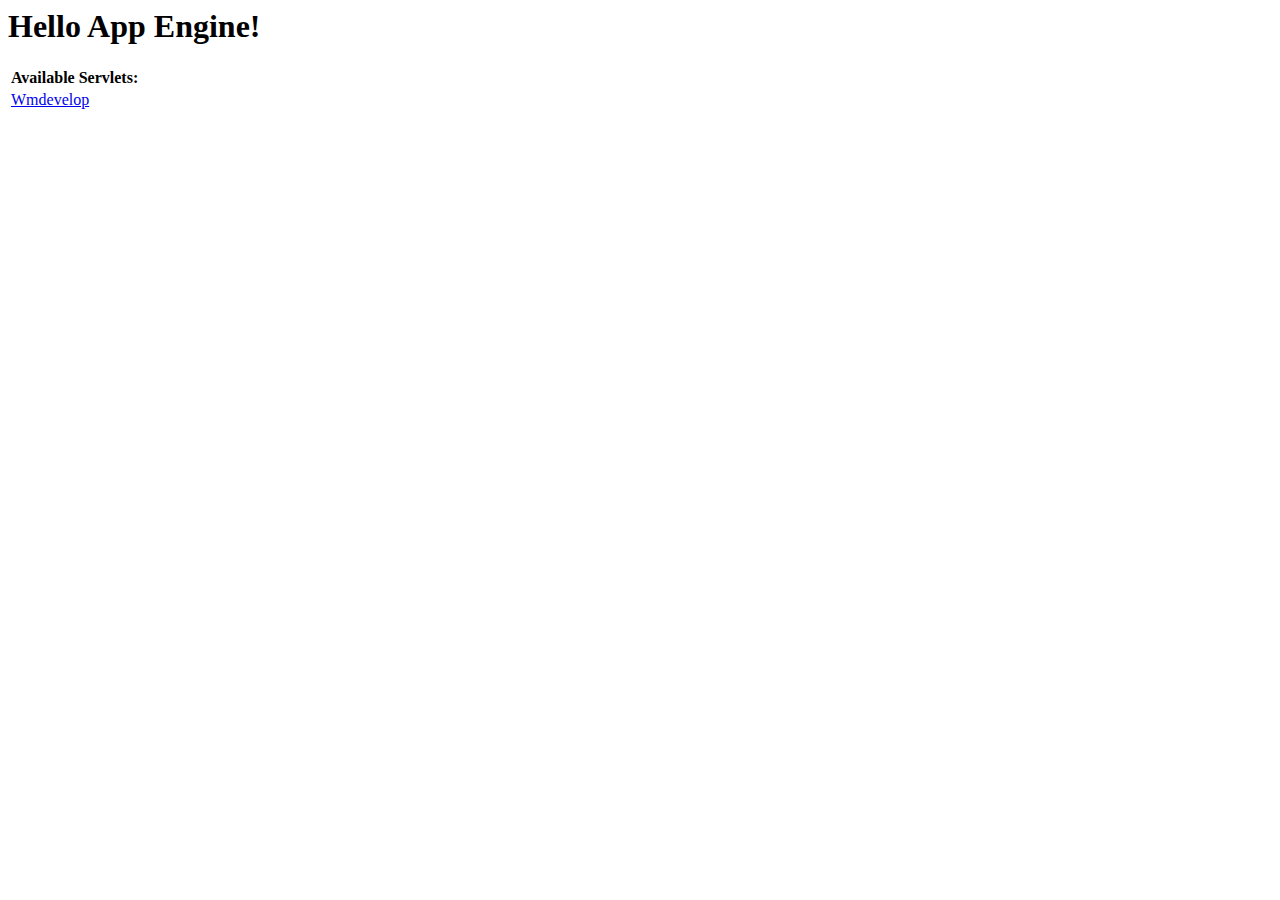
==== war/index.html @ 5c2f7ef8 "初回コミット" ====
<!DOCTYPE HTML PUBLIC "-//W3C//DTD HTML 4.01 Transitional//EN">
<!-- The HTML 4.01 Transitional DOCTYPE declaration-->
<!-- above set at the top of the file will set     -->
<!-- the browser's rendering engine into           -->
<!-- "Quirks Mode". Replacing this declaration     -->
<!-- with a "Standards Mode" doctype is supported, -->
<!-- but may lead to some differences in layout.   -->

<html>
  <head>
    <meta http-equiv="content-type" content="text/html; charset=UTF-8">
    <title>Hello App Engine</title>
  </head>

  <body>
    <h1>Hello App Engine!</h1>
	
    <table>
      <tr>
        <td colspan="2" style="font-weight:bold;">Available Servlets:</td>        
      </tr>
      <tr>
        <td><a href="wmdevelop">Wmdevelop</a></td>
      </tr>
    </table>
  </body>
</html>
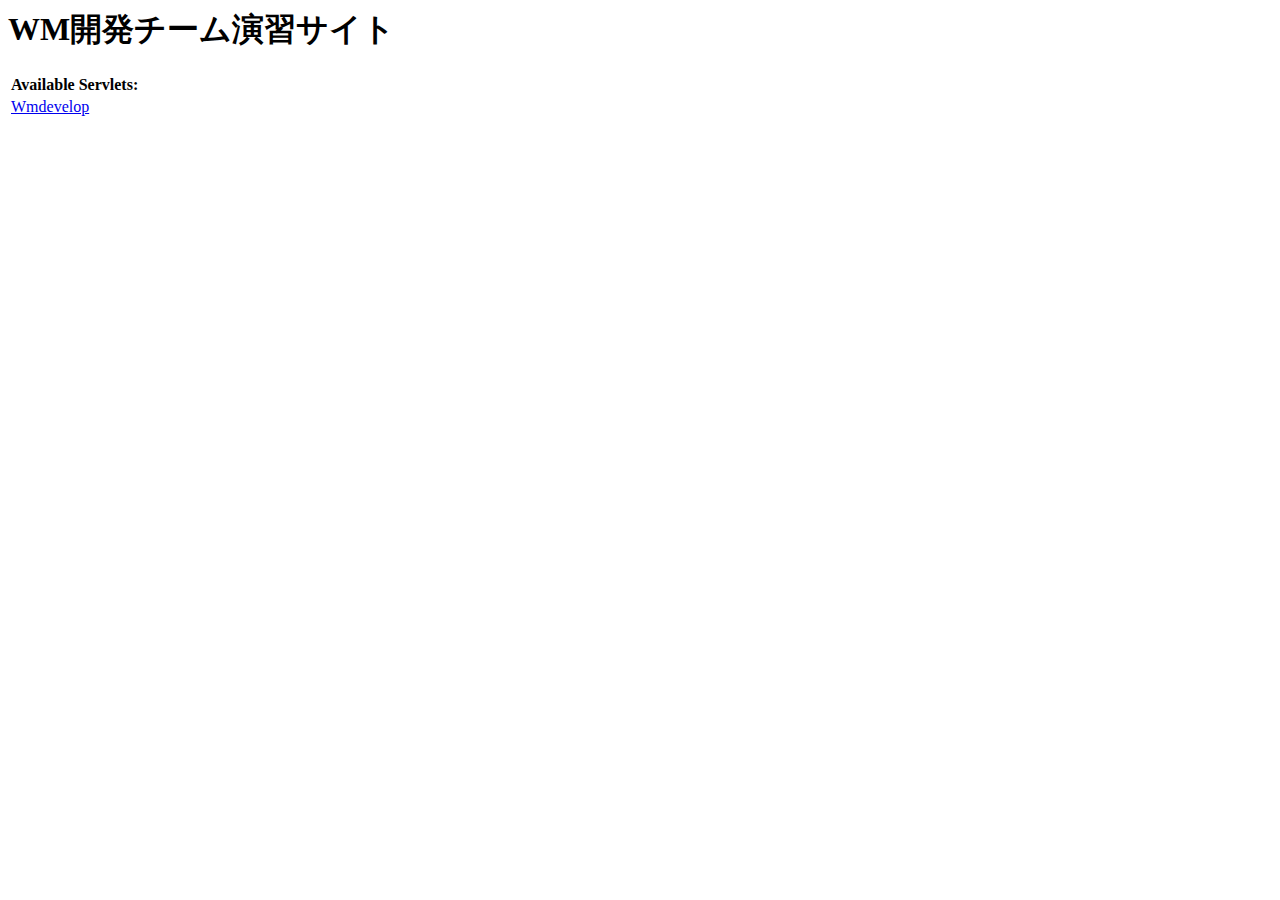
==== commit 691f144d: "test" ====
--- a/war/index.html
+++ b/war/index.html
@@ -9,15 +9,15 @@
 <html>
   <head>
     <meta http-equiv="content-type" content="text/html; charset=UTF-8">
-    <title>Hello App Engine</title>
+    <title>WM開発チーム演習サイト</title>
   </head>
 
   <body>
-    <h1>Hello App Engine!</h1>
-	
+    <h1>WM開発チーム演習サイト</h1>
+
     <table>
       <tr>
-        <td colspan="2" style="font-weight:bold;">Available Servlets:</td>        
+        <td colspan="2" style="font-weight:bold;">Available Servlets:</td>
       </tr>
       <tr>
         <td><a href="wmdevelop">Wmdevelop</a></td>
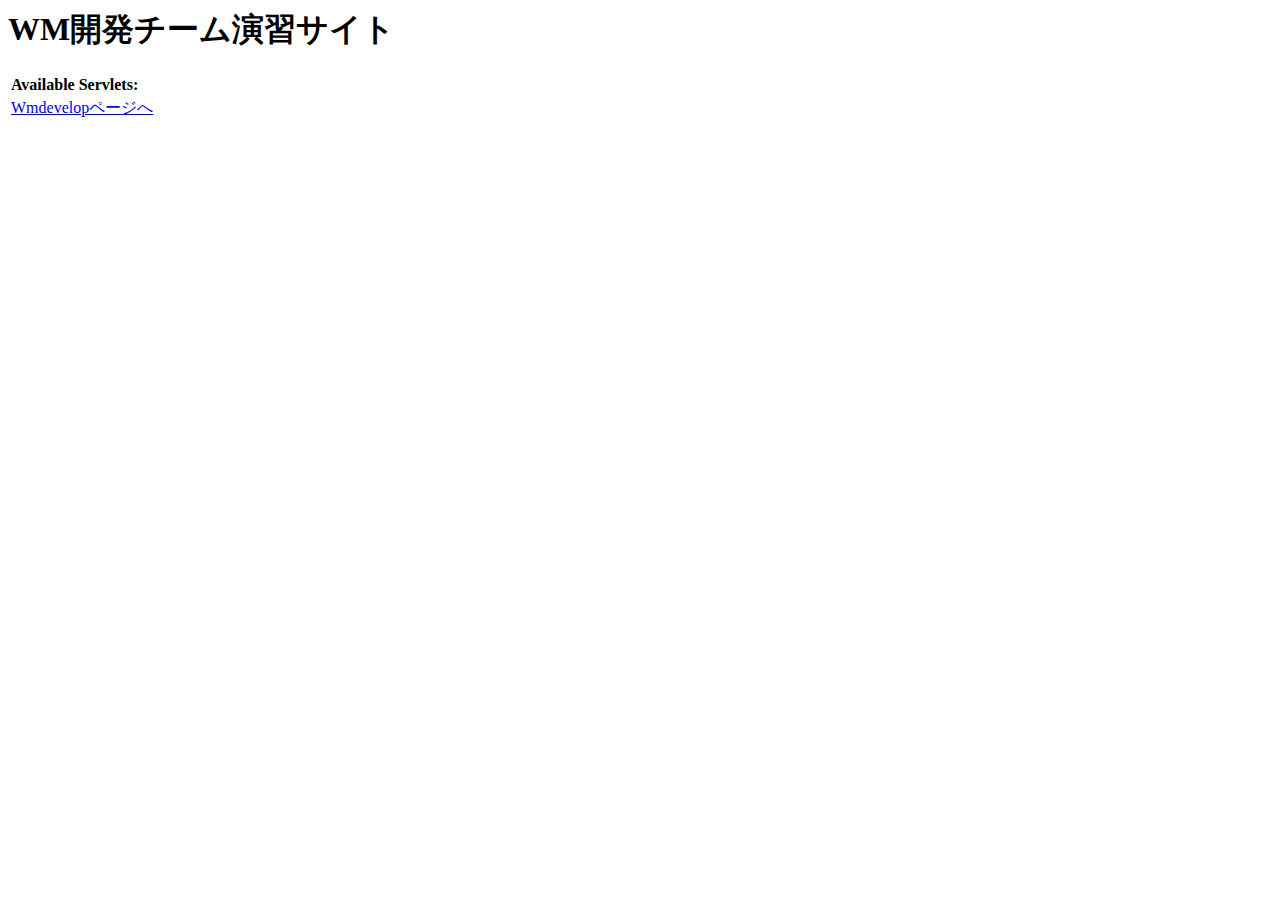
==== commit 70151fb7: "indexページのリンク文言変更" ====
--- a/war/index.html
+++ b/war/index.html
@@ -20,7 +20,7 @@
         <td colspan="2" style="font-weight:bold;">Available Servlets:</td>
       </tr>
       <tr>
-        <td><a href="wmdevelop">Wmdevelop</a></td>
+        <td><a href="wmdevelop">Wmdevelopページへ</a></td>
       </tr>
     </table>
   </body>
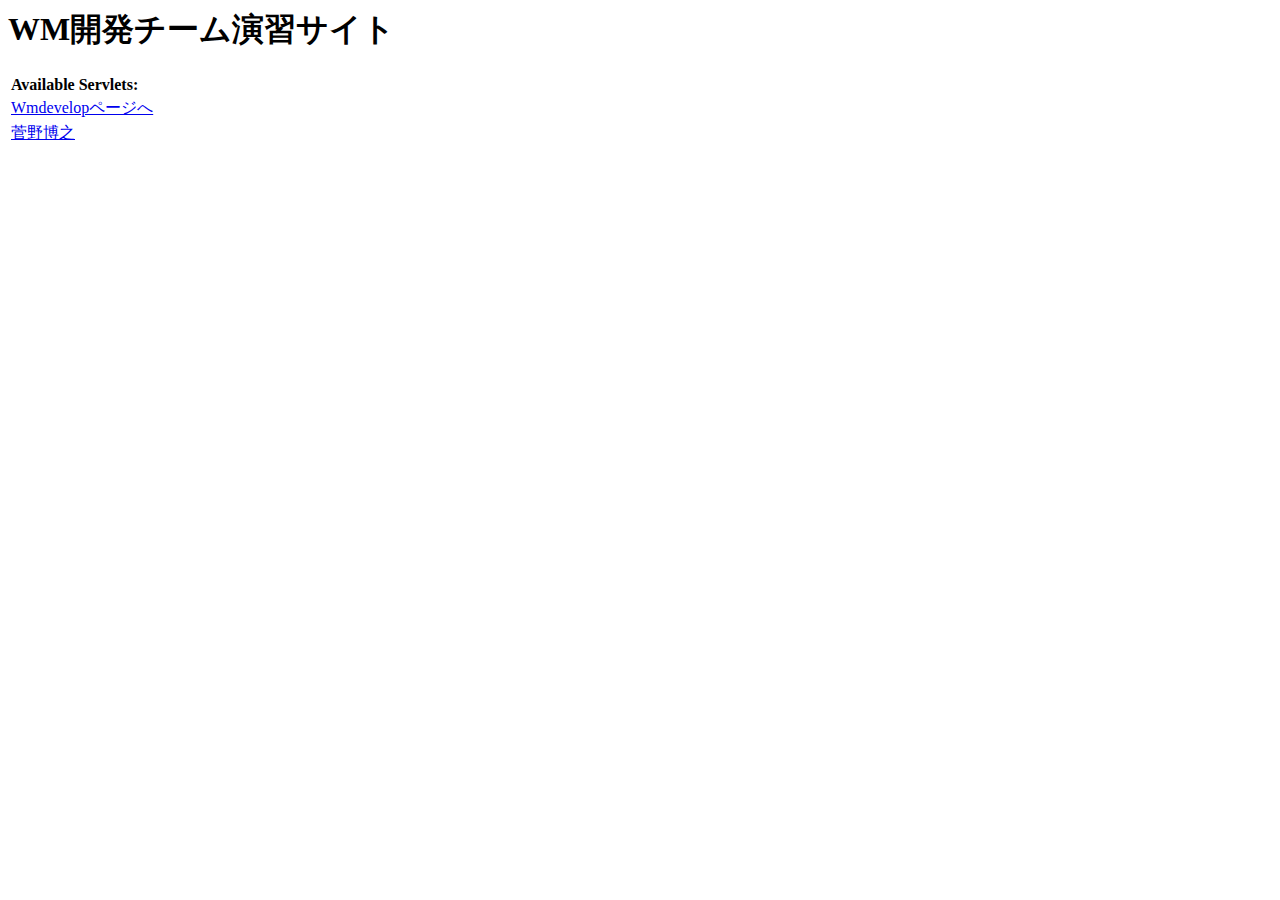
==== commit 3c30daf2: "サンプル作成" ====
--- a/war/index.html
+++ b/war/index.html
@@ -9,6 +9,7 @@
 <html>
   <head>
     <meta http-equiv="content-type" content="text/html; charset=UTF-8">
+    <meta name="viewport" content="target-densitydpi=device-dpi, width=device-width, maximum-scale=1.0, user-scalable=yes">
     <title>WM開発チーム演習サイト</title>
   </head>
 
@@ -22,6 +23,9 @@
       <tr>
         <td><a href="wmdevelop">Wmdevelopページへ</a></td>
       </tr>
+      <tr>
+        <td><a href="/member/hiroyuki-kanno/test.html">菅野博之</a></td>
+      </tr>
     </table>
   </body>
 </html>
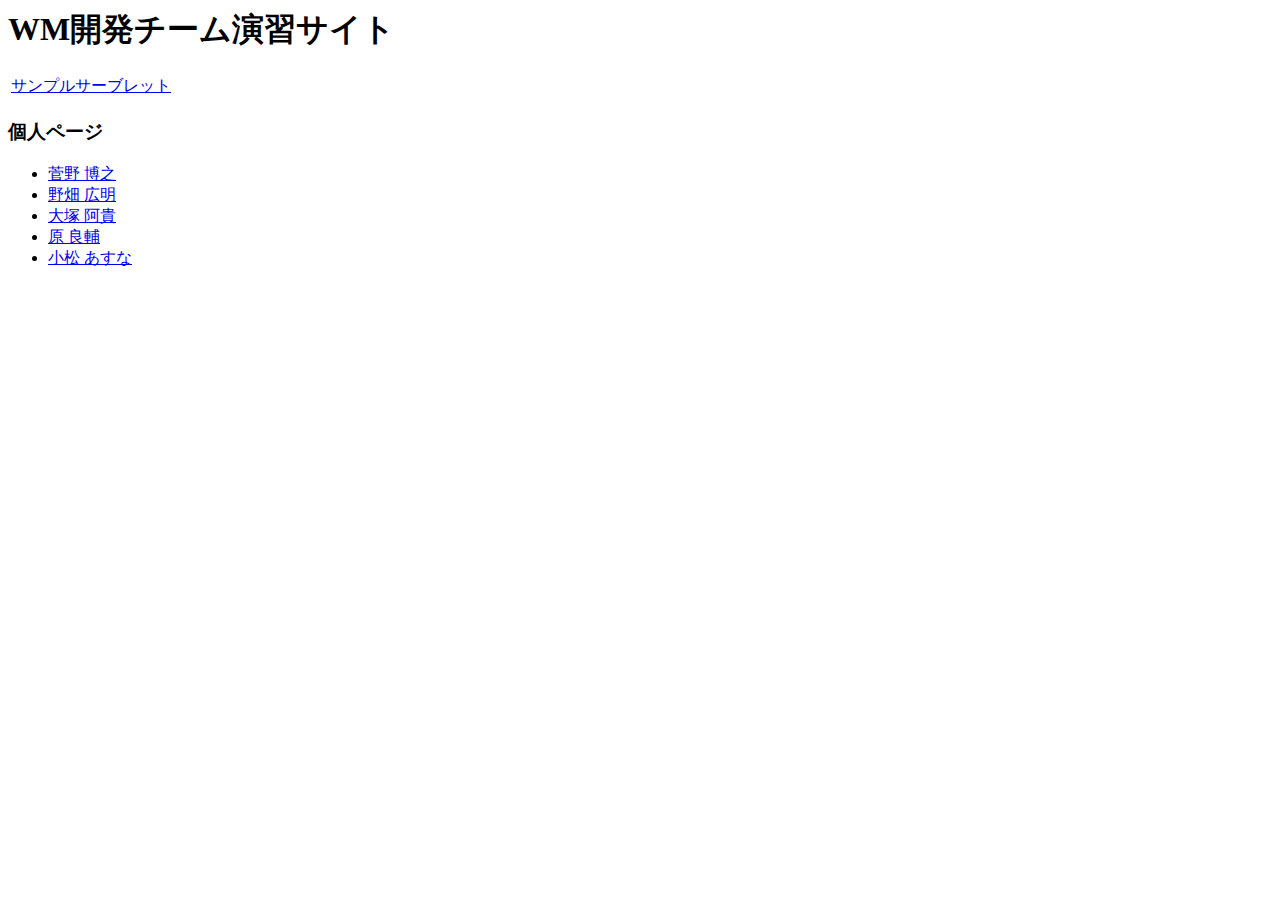
==== commit d8b5326a: "indexにリンク追加" ====
--- a/war/index.html
+++ b/war/index.html
@@ -15,17 +15,19 @@
 
   <body>
     <h1>WM開発チーム演習サイト</h1>
-
     <table>
       <tr>
-        <td colspan="2" style="font-weight:bold;">Available Servlets:</td>
+        <td><a href="wmdevelop">サンプルサーブレット</a></td>
       </tr>
-      <tr>
-        <td><a href="wmdevelop">Wmdevelopページへ</a></td>
-      </tr>
-      <tr>
-        <td><a href="/member/hiroyuki-kanno/test.html">菅野博之</a></td>
-      </tr>
-    </table>
+     </table>
+
+    <h3>個人ページ</h3>
+    <ul>
+        <li><a href="/member/hiroyuki-kanno/test.html">菅野 博之</a></li>
+        <li><a href="/member/hiroaki-nobata/">野畑 広明</a></li>
+        <li><a href="/member/aki-otsuka/">大塚 阿貴</a></li>
+        <li><a href="/member/ryosuke-hara/">原 良輔</a></li>
+        <li><a href="/member/asuna-komatsu/">小松 あすな</a></li>
+    </ul>
   </body>
 </html>
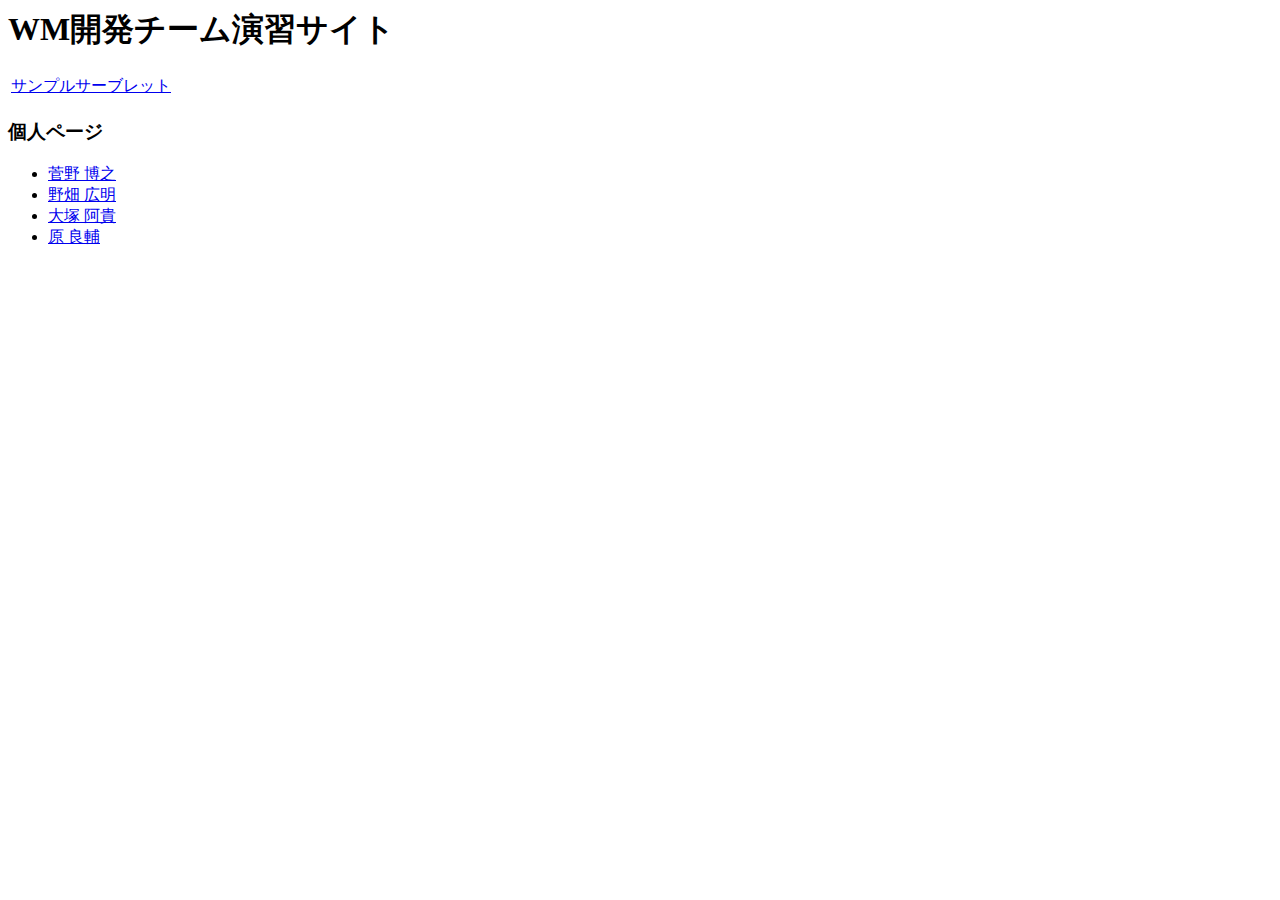
==== commit f5dfc260: "サンプルサイト作成" ====
--- a/war/index.html
+++ b/war/index.html
@@ -27,7 +27,6 @@
         <li><a href="/member/hiroaki-nobata/">野畑 広明</a></li>
         <li><a href="/member/aki-otsuka/">大塚 阿貴</a></li>
         <li><a href="/member/ryosuke-hara/">原 良輔</a></li>
-        <li><a href="/member/asuna-komatsu/">小松 あすな</a></li>
     </ul>
   </body>
 </html>
